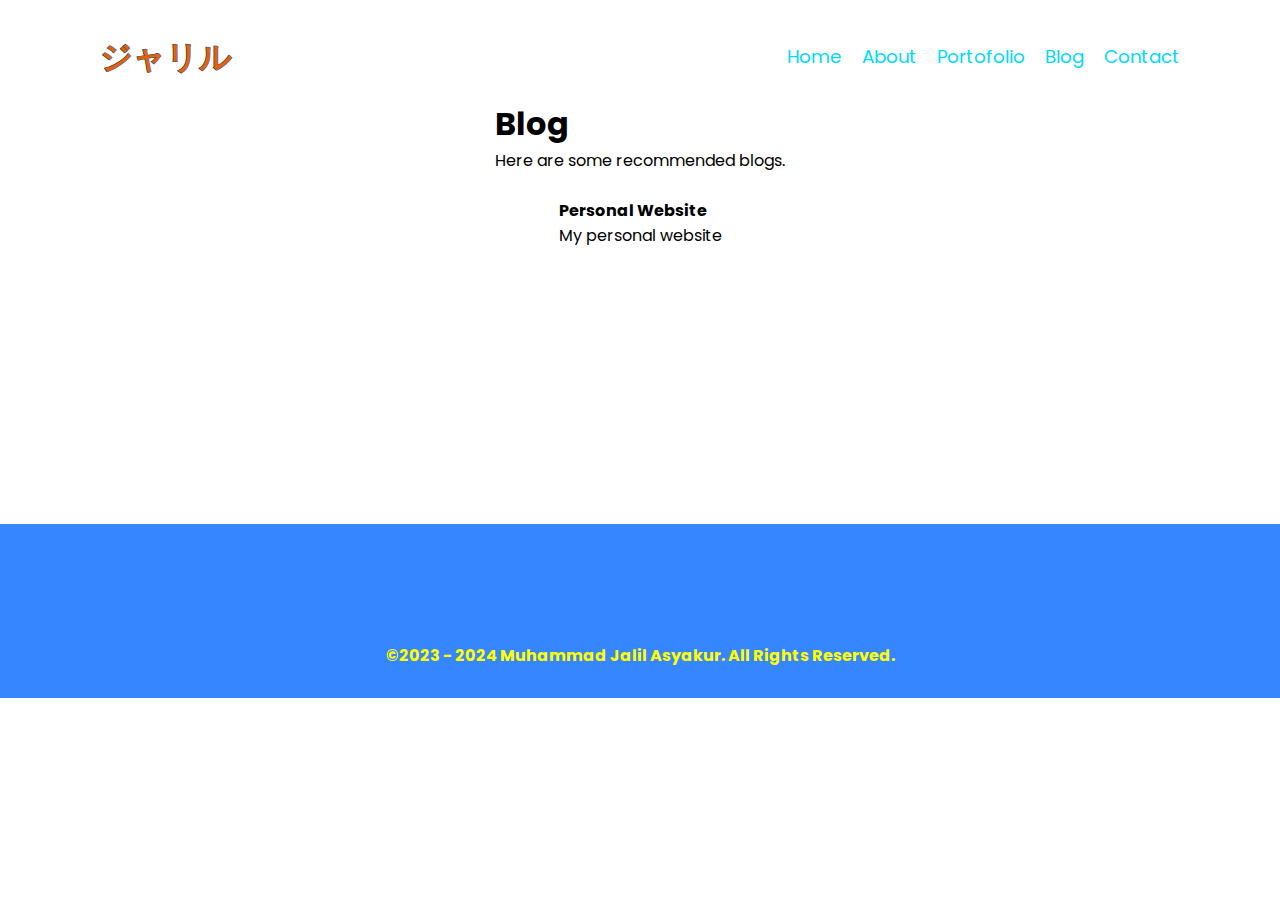
==== blog.html @ 3320e6b9 "add card" ====
<!DOCTYPE html>
<html lang="en">

<head>
    <meta charset="UTF-8">
    <meta name="viewport" content="width=device-width, initial-scale=1.0">
    <title>Project</title>
    <link rel="stylesheet" href="blog.css">
    <!-- favicon -->
    <link rel="icon" type="image/x-icon" href="favicon.ico">
    <link rel="icon" type="image/x-icon" href="/images/favicon.ico">
    <!-- Font Awesome 5.15.4 -->
    <link rel="stylesheet" href="https://cdnjs.cloudflare.com/ajax/libs/font-awesome/6.4.2/css/all.min.css"
        integrity="sha512-z3gLpd7yknf1YoNbCzqRKc4qyor8gaKU1qmn+CShxbuBusANI9QpRohGBreCFkKxLhei6S9CQXFEbbKuqLg0DA=="
        crossorigin="anonymous" referrerpolicy="no-referrer" />
</head>

<body>
    <!-- header -->
    <header>
        <nav class="navbar">
            <div class="logo-wrapper">
                <div class="logo">
                    <h1>ジャリル</h1>
                    <h1>ジャリル</h1>
                </div>
            </div>
            <ul class="navbar-menu">
                <li><a href="index.html">Home</a></li>
                <li><a href="about.html">About</a></li>
                <li><a href="portofolio.html">Portofolio</a></li>
                <li><a href="">Blog</a></li>
                <li><a href="#social-icon">Contact</a></li>
            </ul>
        </nav>
    </header>
    <!-- header end -->

    <main>
        <!-- project card -->
        <div class="card-blog">
            <div class="title">
                <div class="icon-title">
                    <h1>Blog </h1>
                    <i class="fa fa-book fa-2x" aria-hidden="true"></i>
                </div>
                <div class="text">
                    <p>Here are some recommended blogs.</p>
                </div>
            </div>

            <div class="card-wrapper">
                <!-- card 1 -->
                <div class="card">
                    <div class="card-img">
                        <img src="raih-pekerjaan-impian-di-tengah-keterbatasan-fisik-details-1678783692640.jpg" alt="">
                    </div>
                    <div class="card-caption">
                        <h4 class="card-title">Personal Website</h4>
                        <p class="card-text">My personal website</p>
                    </div>
                    <div class="icon-card">
                        <ion-icon class="logo-js" name="logo-javascript"></ion-icon>
                        <ion-icon class="logo-html" name="logo-html5"></ion-icon>
                        <ion-icon class="logo-css" name="logo-css3"></ion-icon>
                    </div>
                </div>

                <!-- end of project card -->
    </main>

    <!-- footer -->
    <div class="footer-wrapper">
        <footer>
            <div class="waves">
                <div class="wave" id="wave1"></div>
                <div class="wave" id="wave2"></div>
                <div class="wave" id="wave3"></div>
                <div class="wave" id="wave4"></div>
            </div>

            <ul class="social-icon" id="social-icon">
                <li id="iconOdd"><a href="https://github.com/MuhammadJalilAsyakur">
                        <ion-icon name="logo-github"></ion-icon>
                    </a>
                </li>
                <li id="iconEven"><a href="https://instagram.com/jalilasyakur?igshid=NGVhN2U2NjQ0Yg==">
                        <ion-icon name="logo-instagram"></ion-icon>
                    </a>
                </li>
                <li id="iconOdd"><a href="">
                        <ion-icon name="mail-outline"></ion-icon>
                    </a>
                </li>
                <li id="iconEven"><a
                        href="https://www.linkedin.com/in/jalil-asyakur-042863263?utm_source=share&utm_campaign=share_via&utm_content=profile&utm_medium=android_app">
                        <ion-icon name="logo-linkedin"></ion-icon>
                    </a>
                </li>
            </ul>
            <p style="font-weight: bold;">&#169;2023 - 2024 Muhammad Jalil Asyakur. All Rights Reserved.</p>
        </footer>
    </div>
    <!-- footer end -->

    <script type="module" src="https://unpkg.com/ionicons@7.1.0/dist/ionicons/ionicons.esm.js"></script>
    <script nomodule src="https://unpkg.com/ionicons@7.1.0/dist/ionicons/ionicons.js"></script>
</body>

</html>
---- blog.css ----
@import url('https://fonts.googleapis.com/css2?family=Noto+Serif+JP:wght@700&family=Poppins:wght@200;400;500;700&family=Raleway:wght@400;600;700;800;900&display=swap');

* {
    margin: 0;
    padding: 0;
    box-sizing: border-box;
    scroll-behavior: smooth;
}

body {
    font-family: 'Poppins', sans-serif;
}


/* styling for header */

.navbar {
    height: 100px;
    width: 100%;
    align-items: center;
    display: flex;
    justify-content: space-between;
    padding-inline: 100px;
    border-radius: 0 0 30px 30px;
}



.navbar-menu {
    display: flex;
    gap: 20px;
    align-self: flex-end;
    font-size: 0.8em;
    margin-bottom: 30px;
}

.navbar-menu li,
.navbar-menu a {
    text-decoration: none;
    list-style: none;
    color: #00d9ff;
    font-size: 1.2em;
    transition: 0.5s;
    cursor: pointer;
    animation: fade-down 3s ease-in-out;
}

.navbar-menu li:hover,
.navbar-menu a:hover {
    font-weight: bold;
    color: #e4600d;
    transform: translate3d(5px, -10px, 0);
    cursor: pointer;
}

.logo-wrapper {
    padding-bottom: 34px;
}


.logo {
    transition: 1s;
}

.logo h1 {
    position: absolute;
    font-size: 2em;
    font-weight: bolder;
    transition: 0.5s;
}

.logo h1:nth-child(1) {
    color: #ffafcc;
    -webkit-text-stroke: 1px #004b71;
}

.logo h1:nth-child(2) {
    color: #e4600d;
    animation: water 4s ease-in-out infinite;
}

/* 
styling for main */
.card-blog {
    display: flex;
    flex-direction: column;
    justify-content: center;
    align-items: center;
}

.card-blog .title {
    text-align: center;
}

.card-blog .title .icon-title {
    display: flex;
}

.card-blog .title .icon-title i {
    margin-left: 12px;
    margin-top: 8px;
}

.card img {
    height: 9em;
}


/* styling for footer */
.footer-wrapper {
    display: flex;
    justify-content: flex-end;
    align-items: flex-end;
    min-height: 50vh;
    background-color: rgb(255, 255, 255);
}

footer {
    position: relative;
    width: 100%;
    background: #3586ff;
    min-height: 100px;
    padding: 20px 50px;
    display: flex;
    justify-content: center;
    align-items: center;
    flex-direction: column;
    gap: 2em;
}


footer .social-icon {
    position: relative;
    display: flex;
    justify-content: center;
    align-items: center;
    margin: 10px 0;
    flex-wrap: wrap;
    gap: 40px;
}

footer .social-icon li {
    list-style: none;
    cursor: pointer;
}

footer .social-icon #iconOdd {
    animation: bounce 4s ease-in-out infinite;
}


footer .social-icon #iconEven {
    animation: bounce2 4s ease-in-out infinite;
}

footer .social-icon li a {
    font-size: 2em;
    color: rgb(255, 255, 255);
    display: flex;
    transition: 0.5s;
}

footer .social-icon a:hover {
    color: #ffff00;
}

footer p {
    color: rgb(255, 255, 255);
    text-align: center;
    margin-top: 15px;
    margin-bottom: 10px;
    font-size: 1em;
    color: #ffff00;
}

footer .wave {
    position: absolute;
    top: -100px;
    left: 0;
    width: 100%;
    height: 100px;
    background: url(wave.png) repeat-x;
    background-size: 1000px 100px;
}


footer .wave#wave1 {
    z-index: 1000;
    opacity: 1;
    bottom: 0;
    animation: animateWave 4s linear infinite;
}

footer .wave#wave2 {
    z-index: 999;
    opacity: 0.5;
    bottom: 10px;
    animation: animateWave2 4s linear infinite;
}

footer .wave#wave3 {
    z-index: 1000;
    opacity: 0.2;
    bottom: 15px;
    animation: animateWave 3s linear infinite;
}

footer .wave#wave4 {
    z-index: 999;
    opacity: 0.7;
    bottom: 20px;
    animation: animateWave2 3s linear infinite;
}



/* keyframe animation */

@keyframes fade-up {
    0% {
        opacity: 0;
        transform: translateY(20px);
    }

    100% {
        opacity: 1;
        transform: translateY(0px);
    }
}


@keyframes bounce {
    0% {
        transform: translateY(10px);
    }

    50% {
        transform: translateY(-10px);
    }

    100% {
        transform: translateY(10px);
    }
}

@keyframes bounce2 {
    0% {
        transform: translateY(-10px);
    }

    50% {
        transform: translateY(10px);
    }

    100% {
        transform: translateY(-10px);
    }
}



@keyframes water {

    0%,
    100% {
        clip-path: polygon(0 45%, 15% 44%, 32% 50%,
                54% 60%, 70% 61%, 84% 59%, 100% 52%,
                100% 100%, 0 100%);
    }

    50% {
        clip-path: polygon(0 60%, 16% 65%, 34% 66%,
                51% 62%, 67% 50%, 84% 45%, 100% 46%, 100% 100%, 0 100%);
    }
}

@keyframes circle {
    0% {
        transform: rotate(0deg) translate(-40px) rotate(0deg);

    }

    100% {
        transform: rotate(360deg) translate(-40px) rotate(-360deg);
    }
}

@keyframes circle2 {
    0% {
        transform: rotate(0deg) translate(40px) rotate(0deg);

    }

    100% {
        transform: rotate(360deg) translate(40px) rotate(-360deg);
    }
}


@keyframes animateWave {
    0% {
        background-position-x: 0px;
    }

    50% {
        background-position-x: 500px;
    }

    100% {
        background-position-x: 1000px;
    }
}

@keyframes animateWave2 {
    0% {
        background-position-x: 1000px;
    }

    50% {
        background-position-x: 500px;
    }

    100% {
        background-position-x: 0px;
    }
}




/* media query for responsive design */
@media only screen and (max-width: 768px) {

    * {
        margin: 0;
        padding: 0;
        box-sizing: border-box;
    }

    .navbar {
        display: flex;
        flex-direction: row;
        padding: 10px;
        margin-top: -20px;
    }


    .navbar-menu {
        flex-direction: column;
        gap: 5px;
        font-size: 9px;
        align-items: flex-end;
        position: absolute;
        top: 40px;
        left: 80%;
        margin-top: -20px;
    }

    main {
        margin-inline: 20px;
    }

    .about-me {
        width: 100%;
    }

    section {
        margin-left: -12px;
        font-size: 14px;
    }

    .about-me .caption {
        width: 100%;
    }

    section img {
        display: none;
    }

    .icon-card {
        display: none;
    }


    .navbar-menu a {
        color: #e4600d;
        font-weight: bold;
    }

    .footer-wrapper {
        width: 100%;
        overflow: hidden;
    }

    .footer-menu {
        display: flex;
        font-size: 12px;
        font-weight: bold;
    }

    footer p {
        font-size: 12px;
        color: #ffff00;
    }

}
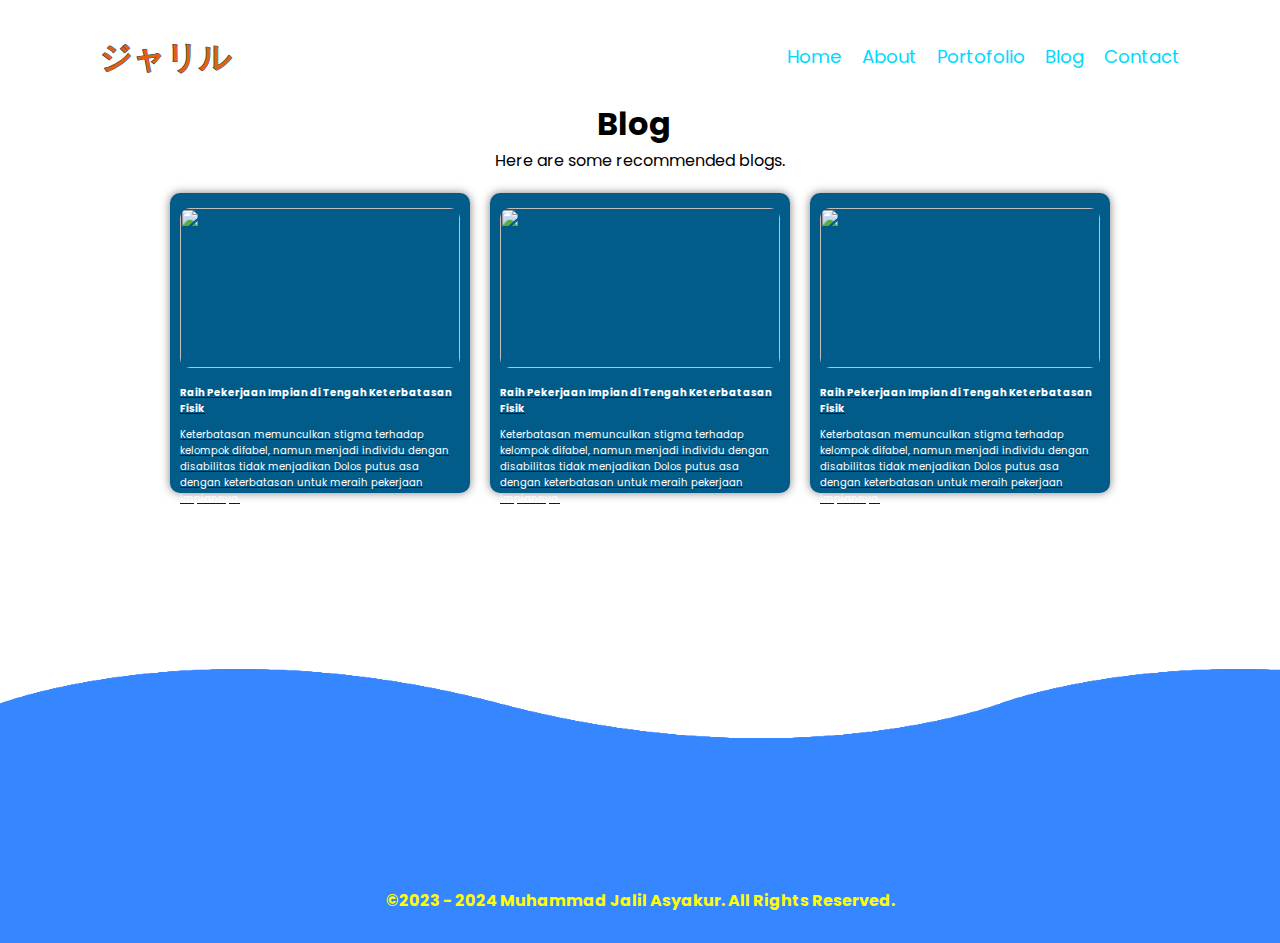
==== commit d1564544: "change filer" ====
--- a/blog.html
+++ b/blog.html
@@ -5,7 +5,7 @@
     <meta charset="UTF-8">
     <meta name="viewport" content="width=device-width, initial-scale=1.0">
     <title>Project</title>
-    <link rel="stylesheet" href="blog.css">
+    <link rel="stylesheet" href="assets/style/blog.css">
     <!-- favicon -->
     <link rel="icon" type="image/x-icon" href="favicon.ico">
     <link rel="icon" type="image/x-icon" href="/images/favicon.ico">
@@ -29,7 +29,7 @@
                 <li><a href="index.html">Home</a></li>
                 <li><a href="about.html">About</a></li>
                 <li><a href="portofolio.html">Portofolio</a></li>
-                <li><a href="">Blog</a></li>
+                <li><a href="blog.html">Blog</a></li>
                 <li><a href="#social-icon">Contact</a></li>
             </ul>
         </nav>
@@ -49,24 +49,57 @@
                 </div>
             </div>
 
+
+            <!-- card 1 -->
             <div class="card-wrapper">
-                <!-- card 1 -->
-                <div class="card">
-                    <div class="card-img">
-                        <img src="raih-pekerjaan-impian-di-tengah-keterbatasan-fisik-details-1678783692640.jpg" alt="">
+                <a href="https://skilvul.com/blogs/raih-pekerjaan-impian-di-tengah-keterbatasan-fisik">
+                    <div class="card">
+                        <div class="card-img">
+                            <img src="raih-pekerjaan-impian-di-tengah-keterbatasan-fisik-details-1678783692640.jpg"
+                                alt="">
+                        </div>
+                        <div class="card-caption">
+                            <h4 class="card-title">Raih Pekerjaan Impian di Tengah Keterbatasan Fisik</h4>
+                            <p class="card-text">Keterbatasan memunculkan stigma terhadap kelompok difabel, namun
+                                menjadi individu dengan disabilitas tidak menjadikan Dolos putus asa dengan keterbatasan
+                                untuk meraih pekerjaan impiannya.</p>
+                        </div>
                     </div>
-                    <div class="card-caption">
-                        <h4 class="card-title">Personal Website</h4>
-                        <p class="card-text">My personal website</p>
+                </a>
+
+                <!-- card 2 -->
+                <a href="https://skilvul.com/blogs/raih-pekerjaan-impian-di-tengah-keterbatasan-fisik">
+                    <div class="card">
+                        <div class="card-img">
+                            <img src="raih-pekerjaan-impian-di-tengah-keterbatasan-fisik-details-1678783692640.jpg"
+                                alt="">
+                        </div>
+                        <div class="card-caption">
+                            <h4 class="card-title">Raih Pekerjaan Impian di Tengah Keterbatasan Fisik</h4>
+                            <p class="card-text">Keterbatasan memunculkan stigma terhadap kelompok difabel, namun
+                                menjadi individu dengan disabilitas tidak menjadikan Dolos putus asa dengan keterbatasan
+                                untuk meraih pekerjaan impiannya.</p>
+                        </div>
                     </div>
-                    <div class="icon-card">
-                        <ion-icon class="logo-js" name="logo-javascript"></ion-icon>
-                        <ion-icon class="logo-html" name="logo-html5"></ion-icon>
-                        <ion-icon class="logo-css" name="logo-css3"></ion-icon>
+                </a>
+
+                <!-- card 3 -->
+                <a href="https://skilvul.com/blogs/raih-pekerjaan-impian-di-tengah-keterbatasan-fisik">
+                    <div class="card">
+                        <div class="card-img">
+                            <img src="raih-pekerjaan-impian-di-tengah-keterbatasan-fisik-details-1678783692640.jpg"
+                                alt="">
+                        </div>
+                        <div class="card-caption">
+                            <h4 class="card-title">Raih Pekerjaan Impian di Tengah Keterbatasan Fisik</h4>
+                            <p class="card-text">Keterbatasan memunculkan stigma terhadap kelompok difabel, namun
+                                menjadi individu dengan disabilitas tidak menjadikan Dolos putus asa dengan keterbatasan
+                                untuk meraih pekerjaan impiannya.</p>
+                        </div>
                     </div>
-                </div>
-
-                <!-- end of project card -->
+                </a>
+            </div>
+        </div>
     </main>
 
     <!-- footer -->
--- a/assets/style/blog.css
+++ b/assets/style/blog.css
@@ -0,0 +1,432 @@
+@import url('https://fonts.googleapis.com/css2?family=Noto+Serif+JP:wght@700&family=Poppins:wght@200;400;500;700&family=Raleway:wght@400;600;700;800;900&display=swap');
+
+* {
+    margin: 0;
+    padding: 0;
+    box-sizing: border-box;
+    scroll-behavior: smooth;
+}
+
+body {
+    font-family: 'Poppins', sans-serif;
+}
+
+
+/* styling for header */
+
+.navbar {
+    height: 100px;
+    width: 100%;
+    align-items: center;
+    display: flex;
+    justify-content: space-between;
+    padding-inline: 100px;
+    border-radius: 0 0 30px 30px;
+}
+
+
+
+.navbar-menu {
+    display: flex;
+    gap: 20px;
+    align-self: flex-end;
+    font-size: 0.8em;
+    margin-bottom: 30px;
+}
+
+.navbar-menu li,
+.navbar-menu a {
+    text-decoration: none;
+    list-style: none;
+    color: #00d9ff;
+    font-size: 1.2em;
+    transition: 0.5s;
+    cursor: pointer;
+    animation: fade-down 3s ease-in-out;
+}
+
+.navbar-menu li:hover,
+.navbar-menu a:hover {
+    font-weight: bold;
+    color: #e4600d;
+    transform: translate3d(5px, -10px, 0);
+    cursor: pointer;
+}
+
+.logo-wrapper {
+    padding-bottom: 34px;
+}
+
+
+.logo {
+    transition: 1s;
+}
+
+.logo h1 {
+    position: absolute;
+    font-size: 2em;
+    font-weight: bolder;
+    transition: 0.5s;
+}
+
+.logo h1:nth-child(1) {
+    color: #ffafcc;
+    -webkit-text-stroke: 1px #004b71;
+}
+
+.logo h1:nth-child(2) {
+    color: #e4600d;
+    animation: water 4s ease-in-out infinite;
+}
+
+/* 
+styling for main */
+.card-blog {
+    display: flex;
+    flex-direction: column;
+    justify-content: center;
+    align-items: center;
+}
+
+
+.card-blog .title .icon-title {
+    display: flex;
+    align-items: center;
+    justify-content: center;
+}
+
+.card-blog .title .icon-title i {
+    margin-left: 12px;
+    margin-top: 8px;
+}
+
+
+
+.card-wrapper {
+    display: flex;
+    flex-direction: row;
+    justify-content: center;
+    align-items: center;
+    gap: 20px;
+}
+
+.card {
+    height: 300px;
+    width: 300px;
+    margin-top: 20px;
+    border-radius: 10px;
+    padding-block: 15px;
+    padding-inline: 10px;
+    box-shadow: 0 0 10px rgba(0, 0, 0, 0.5);
+    transition: 0.5s;
+    background-color: #025c89;
+}
+
+
+
+.card img {
+    height: 10em;
+    border-radius: 10px;
+    width: 100%;
+    object-fit: cover;
+}
+
+.card-caption {
+    display: flex;
+    flex-direction: column;
+    gap: 10px;
+    margin-top: 10px;
+    font-size: 10px;
+    color: #fff;
+    list-style: none;
+}
+
+.card-caption .card-text {
+    text-align: left;
+}
+
+
+
+
+/* styling for footer */
+.footer-wrapper {
+    display: flex;
+    justify-content: flex-end;
+    align-items: flex-end;
+    min-height: 50vh;
+    background-color: rgb(255, 255, 255);
+}
+
+footer {
+    position: relative;
+    width: 100%;
+    background: #3586ff;
+    min-height: 100px;
+    padding: 20px 50px;
+    display: flex;
+    justify-content: center;
+    align-items: center;
+    flex-direction: column;
+    gap: 2em;
+}
+
+
+footer .social-icon {
+    position: relative;
+    display: flex;
+    justify-content: center;
+    align-items: center;
+    margin: 10px 0;
+    flex-wrap: wrap;
+    gap: 40px;
+}
+
+footer .social-icon li {
+    list-style: none;
+    cursor: pointer;
+}
+
+footer .social-icon #iconOdd {
+    animation: bounce 4s ease-in-out infinite;
+}
+
+
+footer .social-icon #iconEven {
+    animation: bounce2 4s ease-in-out infinite;
+}
+
+footer .social-icon li a {
+    font-size: 2em;
+    color: rgb(255, 255, 255);
+    display: flex;
+    transition: 0.5s;
+}
+
+footer .social-icon a:hover {
+    color: #ffff00;
+}
+
+footer p {
+    color: rgb(255, 255, 255);
+    text-align: center;
+    margin-top: 15px;
+    margin-bottom: 10px;
+    font-size: 1em;
+    color: #ffff00;
+}
+
+footer .wave {
+    position: absolute;
+    top: -100px;
+    left: 0;
+    width: 100%;
+    height: 100px;
+    background: url(wave.png) repeat-x;
+    background-size: 1000px 100px;
+}
+
+
+footer .wave#wave1 {
+    z-index: 1000;
+    opacity: 1;
+    bottom: 0;
+    animation: animateWave 4s linear infinite;
+}
+
+footer .wave#wave2 {
+    z-index: 999;
+    opacity: 0.5;
+    bottom: 10px;
+    animation: animateWave2 4s linear infinite;
+}
+
+footer .wave#wave3 {
+    z-index: 1000;
+    opacity: 0.2;
+    bottom: 15px;
+    animation: animateWave 3s linear infinite;
+}
+
+footer .wave#wave4 {
+    z-index: 999;
+    opacity: 0.7;
+    bottom: 20px;
+    animation: animateWave2 3s linear infinite;
+}
+
+
+
+/* keyframe animation */
+
+@keyframes fade-up {
+    0% {
+        opacity: 0;
+        transform: translateY(20px);
+    }
+
+    100% {
+        opacity: 1;
+        transform: translateY(0px);
+    }
+}
+
+
+@keyframes bounce {
+    0% {
+        transform: translateY(10px);
+    }
+
+    50% {
+        transform: translateY(-10px);
+    }
+
+    100% {
+        transform: translateY(10px);
+    }
+}
+
+@keyframes bounce2 {
+    0% {
+        transform: translateY(-10px);
+    }
+
+    50% {
+        transform: translateY(10px);
+    }
+
+    100% {
+        transform: translateY(-10px);
+    }
+}
+
+
+
+@keyframes water {
+
+    0%,
+    100% {
+        clip-path: polygon(0 45%, 15% 44%, 32% 50%,
+                54% 60%, 70% 61%, 84% 59%, 100% 52%,
+                100% 100%, 0 100%);
+    }
+
+    50% {
+        clip-path: polygon(0 60%, 16% 65%, 34% 66%,
+                51% 62%, 67% 50%, 84% 45%, 100% 46%, 100% 100%, 0 100%);
+    }
+}
+
+@keyframes circle {
+    0% {
+        transform: rotate(0deg) translate(-40px) rotate(0deg);
+
+    }
+
+    100% {
+        transform: rotate(360deg) translate(-40px) rotate(-360deg);
+    }
+}
+
+@keyframes circle2 {
+    0% {
+        transform: rotate(0deg) translate(40px) rotate(0deg);
+
+    }
+
+    100% {
+        transform: rotate(360deg) translate(40px) rotate(-360deg);
+    }
+}
+
+
+@keyframes animateWave {
+    0% {
+        background-position-x: 0px;
+    }
+
+    50% {
+        background-position-x: 500px;
+    }
+
+    100% {
+        background-position-x: 1000px;
+    }
+}
+
+@keyframes animateWave2 {
+    0% {
+        background-position-x: 1000px;
+    }
+
+    50% {
+        background-position-x: 500px;
+    }
+
+    100% {
+        background-position-x: 0px;
+    }
+}
+
+
+
+
+/* media query for responsive design */
+@media only screen and (max-width: 768px) {
+
+    * {
+        margin: 0;
+        padding: 0;
+        box-sizing: border-box;
+    }
+
+    .navbar {
+        display: flex;
+        flex-direction: row;
+        padding: 10px;
+        margin-top: -20px;
+    }
+
+
+    .navbar-menu {
+        flex-direction: column;
+        gap: 5px;
+        font-size: 9px;
+        align-items: flex-end;
+        position: absolute;
+        top: 40px;
+        left: 80%;
+        margin-top: -20px;
+    }
+
+    main {
+        margin-top: 60px;
+    }
+
+
+    .card-wrapper {
+        flex-direction: column;
+    }
+
+
+    .navbar-menu a {
+        color: #e4600d;
+        font-weight: bold;
+    }
+
+    .footer-wrapper {
+        width: 100%;
+        overflow: hidden;
+    }
+
+    .footer-menu {
+        display: flex;
+        font-size: 12px;
+        font-weight: bold;
+    }
+
+    footer p {
+        font-size: 12px;
+        color: #ffff00;
+    }
+
+}